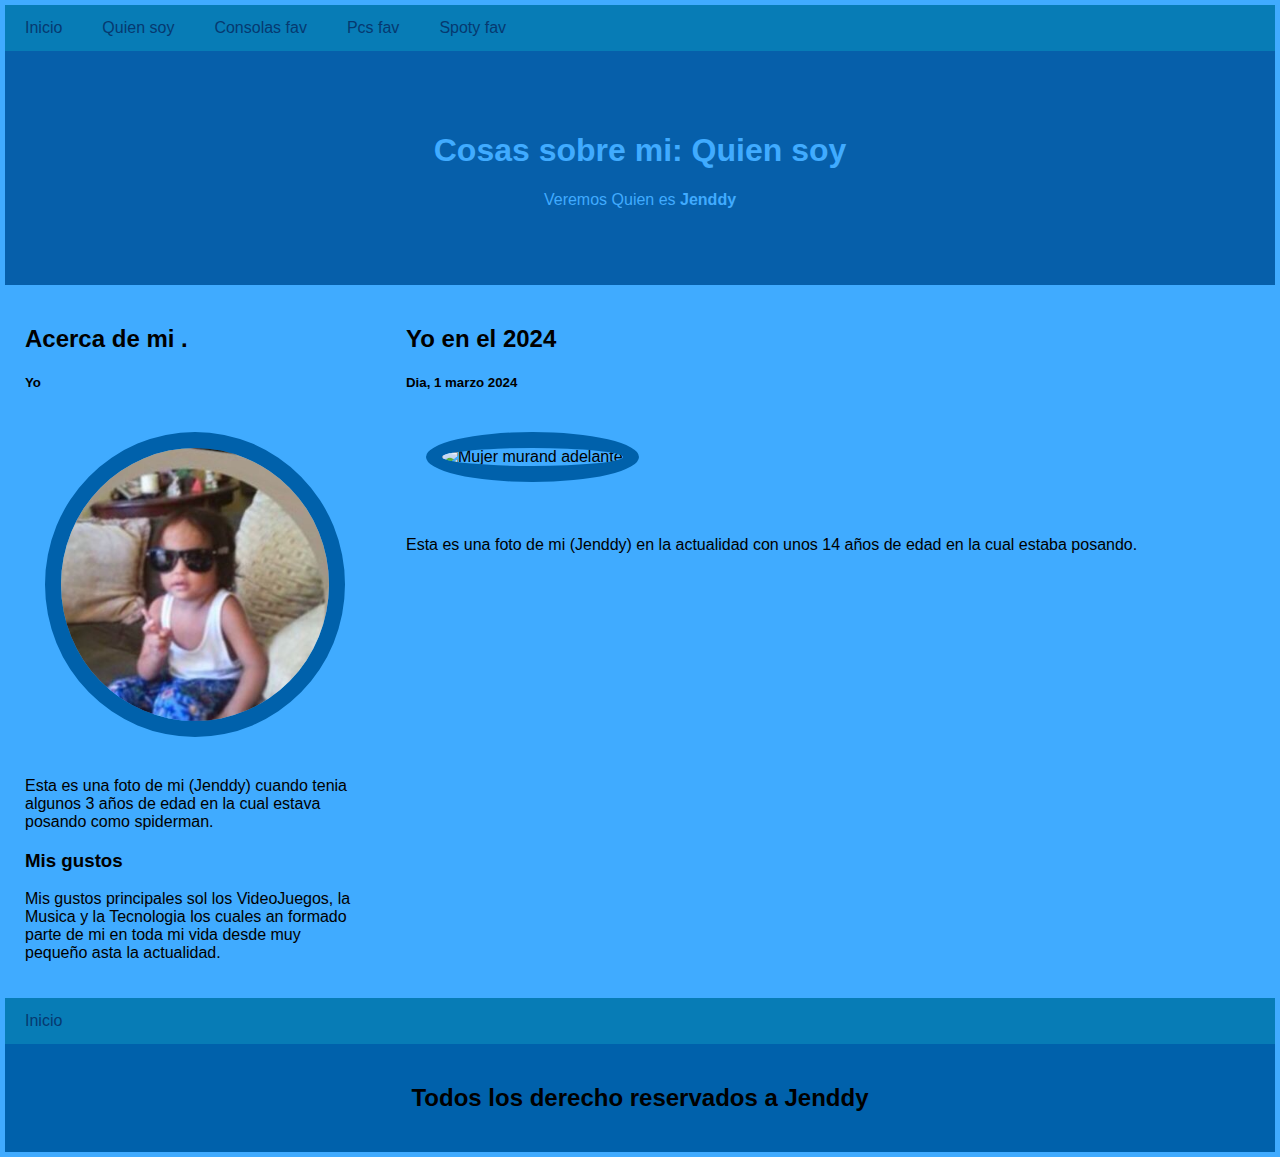
==== Quien soy.html @ ec2f8156 "Add files via upload" ====
<!DOCTYPE html>
<html lang="en">
<head>
    <meta charset="UTF-8">
    <meta http-equiv="X-UA-Compatible" content="IE=edge">
    <meta name="viewport" content="width=device-width, initial-scale=1.0">
    <title>Quien soy</title>
    <link rel="stylesheet" href="style.css">
  
</head>
<body>
    <div style="background: rgb(64, 171, 255 ); padding: 5px;">
        <div class="navbar">
            <a href="index.html">Inicio</a>
            <a href="Quien soy.html">Quien soy</a>
            <a href="Consola.html">Consolas fav</a>
            <a href="Pc.html">Pcs fav</a>
            <a href="Spoty.html">Spoty fav</a>   
        </div>
        <div class="header">
            <h1>Cosas sobre mi: Quien soy</h1>
            <p>Veremos Quien es <b>Jenddy</b></p>
        </div>

            <!--Contenido-->
    <div class="row">
        <div class="side">
            <h2>Acerca de mi .</h2>
            <h5>Yo</h5>
            <div class="imagenfalsa"><img class="oval" src="img/Yo.jpg" alt="Mujer posando" width="300"></div>
            <p>Esta es una foto de mi (Jenddy) cuando tenia algunos 3 años de edad en la cual estava posando como spiderman.</p>
            <h3>Mis gustos</h3>
            <p>Mis gustos principales sol los VideoJuegos, la Musica y la Tecnologia los cuales an formado parte de mi en toda mi vida desde 
                muy pequeño asta la actualidad.</p>
        </div>

        <div class="main">
            <h2>Yo en el 2024</h2>
            <h5>Dia, 1 marzo 2024</h5>
            <div class="imagenfalsa" ><img class="oval" src="https://media-atl3-2.cdn.whatsapp.net/v/t61.24694-24/418758123_1303755597271545_1134042972570263041_n.jpg?ccb=11-4&oh=01_Q5AaIGQl02Ye5JhZdwaz9wta8CtouW-Hdc4_W1xebIiFdsiN&oe=67375FE3&_nc_sid=5e03e0&_nc_cat=103" alt="Mujer murand adelante" width="500"></div>
            <br>
            <p>Esta es una foto de mi (Jenddy) en la actualidad con unos 14 años de edad en la cual estaba posando.</p>
            <br>
  </div>
    </div>

    <div class="navbar">
        <a href="index.html">Inicio</a>
    </div>    

        <!--Footer-->
        <div class="footer">
            <h2>Todos los derecho reservados a Jenddy</h2>
        </div>
</body>
</html>
---- style.css ----
* {
    box-sizing: border-box;
}

/*Estilo del cuerpo de pagina*/
body {
    font-family: Arial, Helvetica, sans-serif;
    margin: 0%;
    background-color: #053d74;
}

/*Header, logo y titulo*/
.header {
    padding: 60px;
    text-align: center;
    background: #065faa;
    color: rgb(64, 171, 255 );
}
/*Estilo de la barra de navegacion*/
.navbar {
    display: flex;
    background-color: #077cb6;
}
/*Estilo de los enlaces de la barra de navegacion*/
.navbar a{
    color: #063970    ;
    padding: 14px 20px;
    text-decoration: none;
    text-align: center;
    
}

/*Canviar de color cuando paso el moause*/
.navbar a:hover {
    background-color: #063970;
    color: #077cb6 ;
}

/*Contenerdor de columna*/
.row {
    display: flex;
    flex-wrap: wrap;
}

/*Barra lateral*/
.side {
    flex: 30%;
    background-color: rgb(64, 171, 255 );
    padding: 20px;
}
/*Columna principal*/
.main{
    flex: 70%;
    background-color: rgb(64, 171, 255 );
    padding: 20px;
}
/*Imagen*/
.imagenfalsa {
    width: 100%;
    padding: 20px;
}
/*Footer*/
.footer {
    padding: 20px;
    text-align: center;
    background: rgb(0, 97, 171);
}
/*flex responsive*/
@media screen and (max-width: 700px) {
    .row
    .navbar {
        flex-direction: column;
    }
}

/*Ovalado*/
.oval {
    border-radius: 50%;
    border: 1rem solid rgb(0, 97, 171);
}
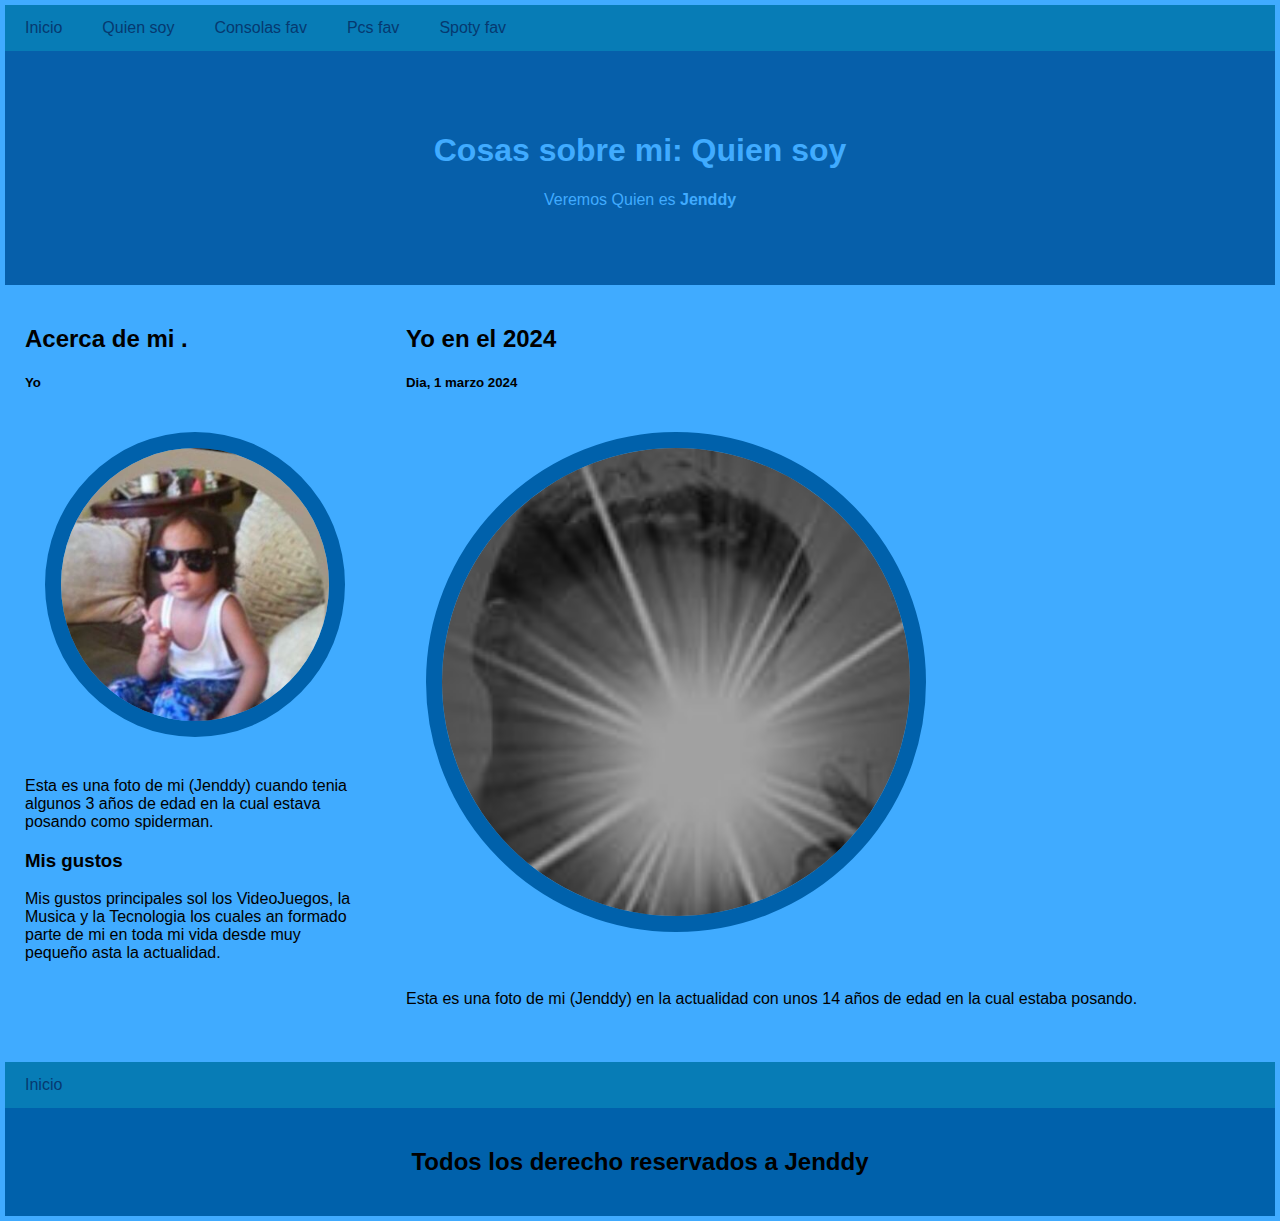
==== commit 6279d674: "Update Quien soy.html" ====
--- a/Quien soy.html
+++ b/Quien soy.html
@@ -37,7 +37,7 @@
         <div class="main">
             <h2>Yo en el 2024</h2>
             <h5>Dia, 1 marzo 2024</h5>
-            <div class="imagenfalsa" ><img class="oval" src="https://media-atl3-2.cdn.whatsapp.net/v/t61.24694-24/418758123_1303755597271545_1134042972570263041_n.jpg?ccb=11-4&oh=01_Q5AaIGQl02Ye5JhZdwaz9wta8CtouW-Hdc4_W1xebIiFdsiN&oe=67375FE3&_nc_sid=5e03e0&_nc_cat=103" alt="Mujer murand adelante" width="500"></div>
+            <div class="imagenfalsa" ><img class="oval" src="img/jenddy.jpg" alt="Jenddy" width="500"></div>
             <br>
             <p>Esta es una foto de mi (Jenddy) en la actualidad con unos 14 años de edad en la cual estaba posando.</p>
             <br>
@@ -53,4 +53,4 @@
             <h2>Todos los derecho reservados a Jenddy</h2>
         </div>
 </body>
-</html>+</html>
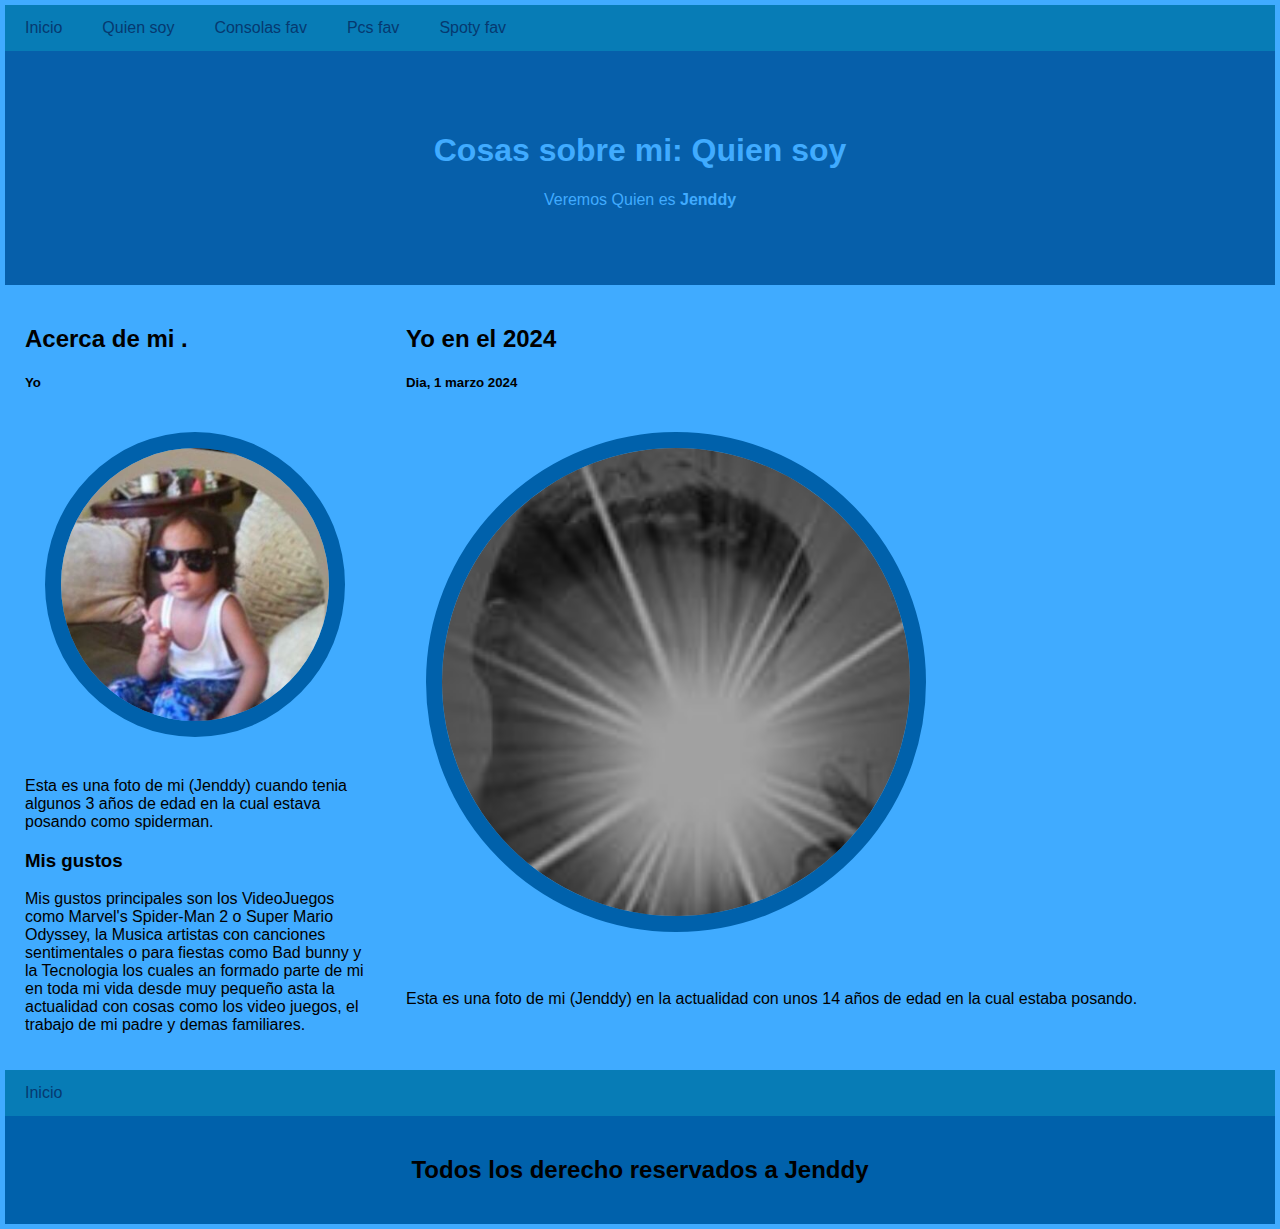
==== commit c714ddcc: "Update Quien soy.html" ====
--- a/Quien soy.html
+++ b/Quien soy.html
@@ -30,8 +30,8 @@
             <div class="imagenfalsa"><img class="oval" src="img/Yo.jpg" alt="Mujer posando" width="300"></div>
             <p>Esta es una foto de mi (Jenddy) cuando tenia algunos 3 años de edad en la cual estava posando como spiderman.</p>
             <h3>Mis gustos</h3>
-            <p>Mis gustos principales sol los VideoJuegos, la Musica y la Tecnologia los cuales an formado parte de mi en toda mi vida desde 
-                muy pequeño asta la actualidad.</p>
+            <p>Mis gustos principales son los VideoJuegos como Marvel's Spider-Man 2 o Super Mario Odyssey, la Musica artistas con canciones sentimentales o para fiestas como Bad bunny y la Tecnologia los cuales an formado parte de mi en toda mi vida desde 
+               muy pequeño asta la actualidad con cosas como los video juegos, el trabajo de mi padre y demas familiares.</p>
         </div>
 
         <div class="main">
